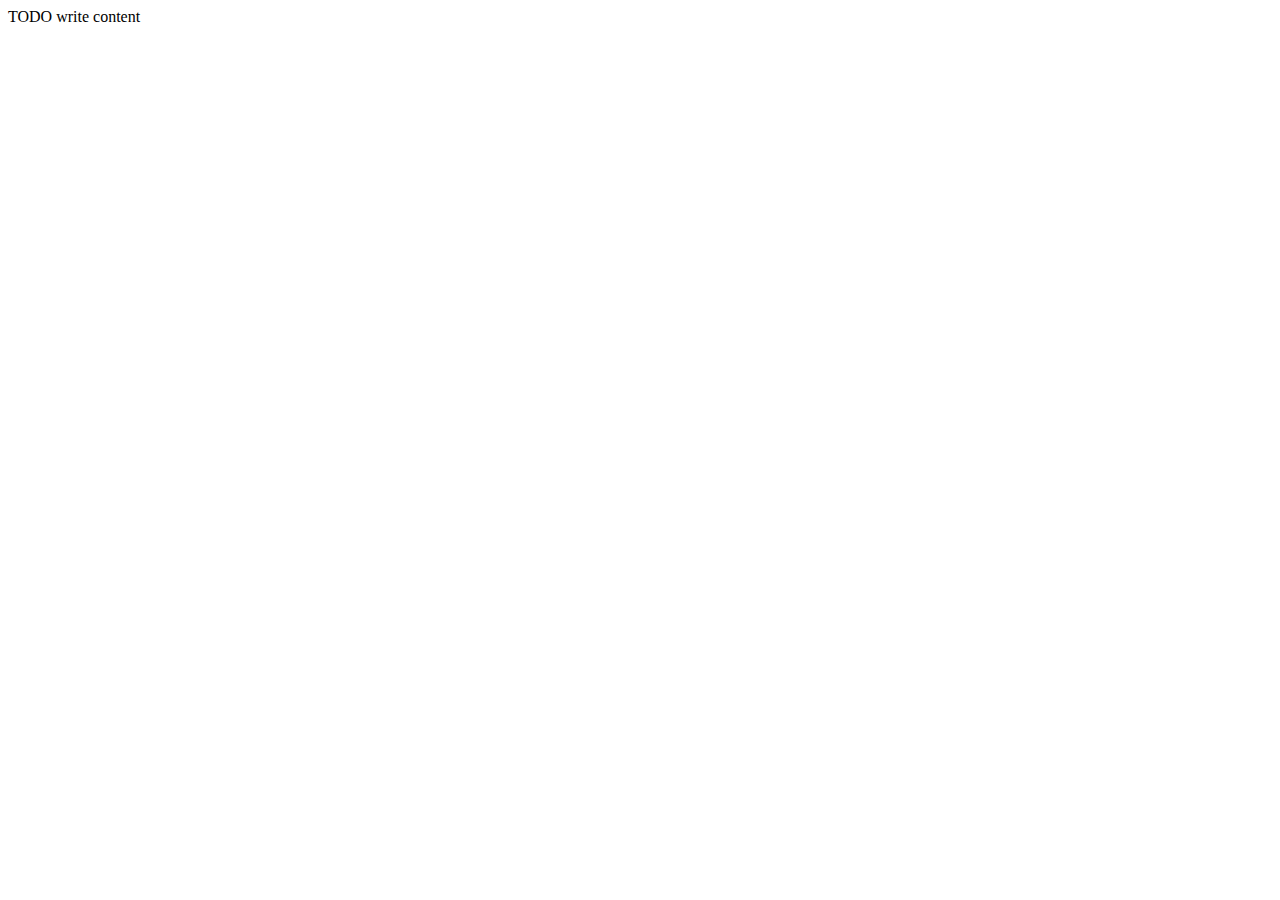
==== src/main/resources/static/index.html @ 4dcfdf8a "Creación de la práctica01" ====
<!DOCTYPE html>
<!--
Click nbfs://nbhost/SystemFileSystem/Templates/Licenses/license-default.txt to change this license
Click nbfs://nbhost/SystemFileSystem/Templates/Other/html.html to edit this template
-->
<html>
    <head>
        <title>TODO supply a title</title>
        <meta charset="UTF-8">
        <meta name="viewport" content="width=device-width, initial-scale=1.0">
    </head>
    <body>
        <div>TODO write content</div>
    </body>
</html>
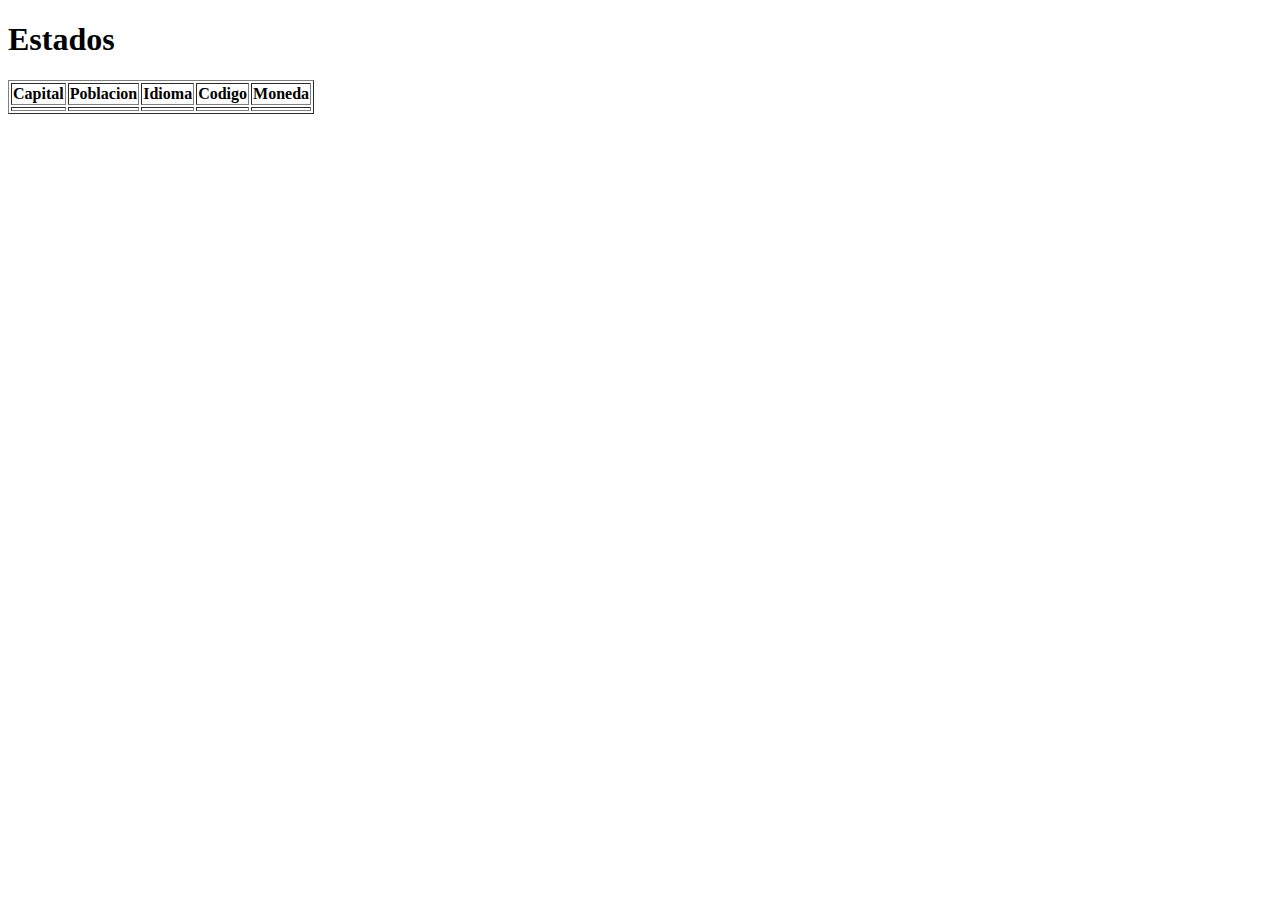
==== commit d6b89699: "Finalizacion clase 04" ====
--- a/src/main/resources/static/index.html
+++ b/src/main/resources/static/index.html
@@ -1,15 +1,31 @@
 <!DOCTYPE html>
-<!--
-Click nbfs://nbhost/SystemFileSystem/Templates/Licenses/license-default.txt to change this license
-Click nbfs://nbhost/SystemFileSystem/Templates/Other/html.html to edit this template
--->
-<html>
+
+<html xmlns:th="http://www.thymeleaf.org">
     <head>
         <title>TODO supply a title</title>
         <meta charset="UTF-8">
         <meta name="viewport" content="width=device-width, initial-scale=1.0">
     </head>
     <body>
-        <div>TODO write content</div>
+        <h1>Estados</h1>
+        <table border="1">
+            <thead>
+                <th>Capital</th>
+                <th>Poblacion</th>
+                <th>Idioma</th>
+                <th>Codigo</th>
+                <th>Moneda</th>
+            </thead>
+            <tbody>
+                <tr th:each="estado : ${estados}">
+                    <td th:text="${estado.capital}"></td>
+                    <td th:text="${estado.poblacion}"></td>
+                    <td th:text="${estado.idioma}"></td>
+                    <td th:text="${estado.codigoPais}"></td>
+                    <td th:text="${estado.moneda}"></td>
+                </tr>
+            </tbody>
+            
+        </table>
     </body>
 </html>
